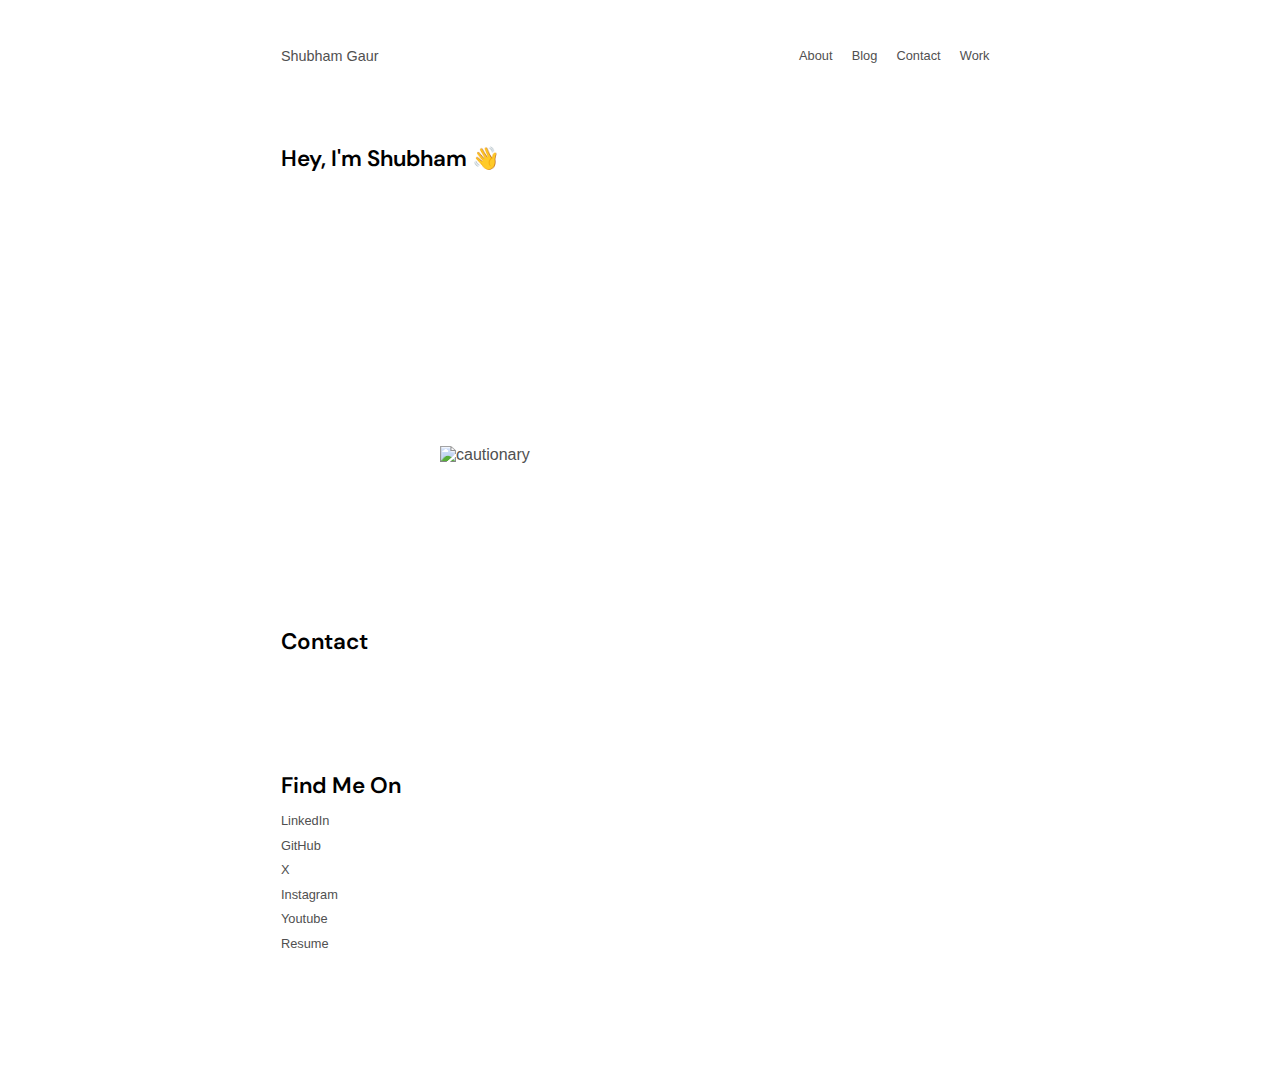
==== index.html @ 1f761250 "minor update" ====
<!DOCTYPE html>
<html lang="en">

<head>
    <meta charset="UTF-8">
    <meta name="viewport" content="width=device-width, initial-scale=1.0">
    <title>Shubham Gaur</title>
    <meta name="google-site-verification" content="rIf3eAMfG1Dhjg6aInCOF8FCiYnyFxm9okUMcPSjD8g" />
    <link rel="stylesheet" href="styles.css">
    <link rel="preconnect" href="https://fonts.googleapis.com">
    <link rel="preconnect" href="https://fonts.gstatic.com" crossorigin>
    <link
        href="https://fonts.googleapis.com/css2?family=Albert+Sans:wght@100..900&family=SF+Pro+Display:wght@400;600&display=swap"
        rel="stylesheet">
    <link rel="icon" href="assets/napster.png" type="png">
    <script defer src="https://cloud.umami.is/script.js"
        data-website-id="ac372adb-b7a7-4f26-bbe6-8cb916ddac22"></script>
</head>

<body class="light-theme">
    <header class="header">
        <div class="container">
            <nav class="navbar">
                <a href="index.html" class="navbar-brand">Shubham Gaur</a>

                <ul class="navbar-nav">
                    <li class="nav-item"><a href="about.html" class="nav-link">About</a></li>
                    <li class="nav-item"><a href="https://shubhamessier.github.io/TZDOL" class="nav-link">Blog</a></li>
                    <li class="nav-item"><a href="#contact" class="nav-link" class="js-smooth-scroll"
                            data-duration="300">Contact</a></li>
                    <li class="nav-item"><a href="experience.html" class="nav-link">Work</a></li>

                </ul>
            </nav>
        </div>
    </header>

    <main>
        <section class="about" id="about">
            <div class="container">
                <h2 class=".btn-shine">Hey, I'm Shubham &#128075; </h2>
                <p>A Software developer, with a knack in Design Thinking. </p>


                <p> I am a full time software developer, part time hacker.
                    I
                    believe in the philosophy, "An idiot admires complexity, a genius admires simplicity."
                    Outside of programming, I enjoy writing my blog, spending time offline and learning about newer
                    innovations.</p>
                <p>I've recently adopted the hobby of breaking down tech and teaching them in fun ways to my social
                    group. I really admire the initiative of free open source software (FOSS), thus Linux became my
                    all-time
                    favorite.</p>

            </div>
        </section>

        <!-- <section class="gallery">
            <div class="container">
                <div class="gallery-grid">
                    <img src="https://i.ibb.co/gzMBPWv/IMG20240218205245-1.jpg" alt="Moonshot" class="gallery-item">
                    <img src="https://i.ibb.co/ZHwcnYr/IMG-20240302-WA0008.jpg" alt="The Boys" class="gallery-item">
                    <img src="https://i.ibb.co/QKc3K91/IMG-20221215-074433.jpg" alt="IIT Bombay" class="gallery-item">
                    <img src="https://i.ibb.co/HCyY3pq/IMG-20221217-120832.jpg" alt="Robotics" class="gallery-item">
                </div>
            </div>

        </section> -->
        <section class="contact" id="contact">
            <div class="container">
                <img src="https://i.ibb.co/HnmmYD8/cautionary.png" class="gallery-item-big" alt="cautionary" border="0">
                <p>I believe hacking is the finest art in programming. It liberates one's dependence on society and
                    allows for more creative and free work, without the boundation of paywalls and firewalls. It
                    empowers one to create their own solutions, to innovate and experiment without the fear of
                    repercussions or the burden of conformity. It is an art of innovating instead of stealing, as
                    usually shown.</p>

                <h2>Contact</h2>
                <p>Feel free to reach out to me at my mail <a class="mail"
                        href="mailto:shubham.gaur7116@gmail.com?subject=Hey%20Shubham">shubham.gaur7116@gmail.com</a>
                </p>
            </div>
        </section>



        <section class="find-me" id="find-me">
            <div class="container">
                <h2>Find Me On</h2>
                <ul>
                    <li><a href="https://www.linkedin.com/in/shubhamgaur10/" class="social-link">LinkedIn</a></li>
                    <li><a href="https://github.com/shubhamessier" class="social-link">GitHub</a></li>
                    <li><a href="https://x.com/0xshubhamgaur" class="social-link">X</a></li>
                    <li><a href="https://instagram.com/shubham.git" class="social-link">Instagram</a></li>
                    <li><a href="https://youtube.com/@shubhamexe" class="social-link">Youtube</a></li>
                    <li><a href="assets/Shubham-Resume.pdf" class="social-link">Resume</a></li>
                </ul>
            </div>
        </section>
    </main>

    <footer class="footer">
        <div class="container">
            <p>&copy; 2024 Shubham Gaur</p>
        </div>
    </footer>

    <script src="script.js"></script>
    <script>
        // Get current date and time
        var now = new Date();
        var datetime = now.toLocaleString();

        // Insert date and time into HTML
        document.getElementById("datetime").innerHTML = datetime;
    </script>
</body>

</html>












<!-- adding a comment to test the waka time api plugin, to test the timing metrics -->
---- styles.css ----
/* Reset styles */
@import url("https://fonts.googleapis.com/css2?family=Caveat:wght@400..700&family=DM+Sans:ital,opsz,wght@0,9..40,100..1000;1,9..40,100..1000&family=Playwrite+AR&display=swap");
* {
  margin: 0;
  padding: 0;
  box-sizing: border-box;
}

.gallery {
  padding: clamp(7px, 1.5vw, 15px) 0;
  position: relative;
}

.gallery-grid {
  display: flex;
  flex-wrap: wrap;
  justify-content: center;
  margin: clamp(2px, 1vw, 4px);
}

.gallery-item {
  flex: 0 0 auto;
  width: clamp(150px, 30vw, 200px);
  margin: clamp(3px, 1vw, 8px);
  border-radius: clamp(4px, 0.8vw, 12px);
  overflow: hidden;
  transition: box-shadow 0.3s ease;
  position: relative;
}

.gallery-item-big {
  margin: 7% auto;
  width: 25rem;
  display: grid;
  max-width: 28.75rem;
  min-width: 3.125rem;
  border-radius: 0rem;
  object-fit: cover;
  /* box-shadow: 0 0.25rem 0.375rem rgba(0, 0, 0, 0.1); */
  transition: box-shadow 0.3s ease;
  justify-content: center;
}

.gallery-item:hover {
  box-shadow: 0 clamp(4px, 0.8vw, 12px) clamp(6px, 1.2vw, 18px)
    rgba(0, 0, 0, 0.15);
}

.gallery-item:before {
  content: "";
  position: absolute;
  top: 0;
  left: 0;
  width: 100%;
  height: 100%;
  background-color: rgba(255, 255, 255, 0.5);
  backdrop-filter: blur(clamp(10px, 2vw, 30px));
  z-index: 1;
  opacity: 0;
  transition: opacity 0.3s ease;
}

.gallery-item:hover:before {
  opacity: 1;
}

.gallery-item img {
  width: 100%;
  height: auto;
  object-fit: contain;
  border-radius: clamp(4px, 0.8vw, 12px);
  transition: transform 0.5s ease;
  position: relative;
  z-index: 2;
}

.gallery-item:hover img {
  transform: scale(1.1);
}

/* Global styles */
body {
  font-family: "SF Pro Display", sans-serif;
  color: #333;
  transition: background-color 0.3s, color 0.3s;
  position: relative;
}

body[theme="dark"] {
  background: #000;
  color: #707070;
}

.light-theme {
  background-color: #ffffff;
  color: #505050;
}

.dark-theme {
  background-color: #333;
  color: #f5f5f5;
}

.container {
  max-width: clamp(550px, 70vw, 750px);
  margin: 0 auto;
  padding: clamp(0.5rem, 1.5vw, 1rem);
  text-align: left;
  position: relative;
  z-index: 1;
}

/* Navbar styles */
.header {
  padding: clamp(0.5rem, 1vw, 1.5rem) 0;
  position: relative;
  z-index: 2;
}

.navbar {
  display: flex;
  padding-top: clamp(10px, 1.5vw, 20px);
  justify-content: space-between;
  align-items: center;
}

.navbar-brand,
.navbar-nav,
.theme-toggle {
  display: flex;
  align-items: center;
}

.navbar-brand {
  font-size: clamp(0.9rem, 1.1vw, 1.3rem);
  font-weight: 600px;
  position: left;
  text-decoration: none;
  color: inherit;
  transition: color 0.3s ease;
}

.navbar-brand:hover {
  color: #666;
}

.navbar-nav {
  list-style-type: none;
}

.nav-item {
  margin: 0 clamp(0.5rem, 0.75vw, 1rem);
}

.nav-link {
  text-decoration: none;
  color: inherit;
  font-size: clamp(0.8rem, 1vw, 1.2rem);
  transition: color 0.3s ease;
}

.nav-link:hover,
.nav-link:focus {
  color: #666;
}

.nav-link:visited {
  color: inherit;
}

.theme-toggle {
  background-color: transparent;
  border: none;
  color: inherit;
  cursor: pointer;
  height: 100%;
  transition: color 0.3s ease;
}

.theme-toggle:hover {
  color: #666;
}

.theme-icon {
  position: absolute;
  width: 100%;
  height: 100%;
  opacity: 0;
  transition: opacity 0.3s ease;
}

.theme-icon.visible {
  opacity: 1;
}

.light-theme .theme-icon:first-child,
.dark-theme .theme-icon:last-child {
  opacity: 1;
}

/* Main content styles */
.about,
.projects,
.skills,
.contact {
  margin-top: clamp(1.4rem, 1.3vw, 1.5rem);
  margin-bottom: clamp(1.1rem, 1.4vw, 1.6rem);
  position: relative;
}

.experience {
  position: relative;
  display: flex;
  flex-wrap: wrap;
  justify-content: space-between;
}

.experience-item {
  flex: 1 1 50%;
  padding-right: clamp(1rem, 2vw, 3rem);
  margin-bottom: clamp(1.5rem, 2vw, 2.5rem);
}

a {
  color: #333;
  text-decoration: none;
  transition: color 0.3s ease;
}

a:hover,
a:focus {
  color: #666;
}

a:visited {
  color: inherit;
}

h2 {
  font-size: clamp(1.4rem, 1.7vw, 2rem);
  font-weight: 600;
  color: black;
  font-family: "DM Sans";
  margin-top: clamp(0.8rem, 1vw, 1.1rem);
  margin-bottom: clamp(0.7rem, 1vw, 1rem);
  transition: color 0.3s ease;
}

h2:hover {
  color: #666;
}

.Company-Name {
  font-size: clamp(1.1rem, 1.3vw, 1.5rem);
  font-weight: 600;
  color: #333;
  font-family: "DM Sans";
  margin-bottom: clamp(0.2rem, 0.3vw, 0.4rem);
  margin-top: clamp(1.5rem, 2vw, 2.5rem);
  transition: color 0.3s ease;
}

.Company-Name:hover {
  color: #666;
}

.Role,
.books {
  font-size: clamp(0.8rem, 1vw, 1.2rem);
  font-weight: 400;
  padding: clamp(0.01rem, 0.01vw, 0.02rem);
  color: #3d3d3d;
  font-family: "DM Sans";
  transition: color 0.3s ease;
}

.Role:hover,
.books:hover {
  color: #666;
}

p {
  font-size: clamp(0.8rem, 1vw, 1.2rem);
  line-height: 1.6;
  padding: clamp(5px, 0.7vw, 10px) 0;
  opacity: 0;
  animation: fadeIn 1s ease-in-out forwards;
}

@keyframes fadeIn {
  0% {
    opacity: 0;
    transform: translateY(20px);
  }
  100% {
    opacity: 1;
    transform: translateY(0);
  }
}

ul {
  list-style-type: none;
  font-size: clamp(0.8rem, 1vw, 1.2rem);
}

ul li {
  margin-bottom: clamp(0.5rem, 0.75vw, 1rem);
  transition: color 0.3s ease;
}

ul li:hover {
  color: #666;
}

/* Skills section styles */
.skills-logo {
  height: clamp(20px, 3vw, 40px);
  margin: 0 clamp(0.3rem, 1vw, 1rem);
  margin-left: 0px;
  margin-bottom: clamp(0.6rem, 0.8vw, 1rem);
  filter: grayscale(100%);
  position: center;
  transition: filter 0.3s ease, opacity 0.3s ease;
}

.skills-logo:hover {
  filter: grayscale(0%);
  opacity: 0.8;
}

.footer {
  background-color: #ffffff;
  color: #333;
  padding: clamp(0.5rem, 1vw, 1.5rem) 0;
  text-align: center;
  font-size: clamp(0rem, 0.1vw, 0.2rem);
  position: relative;
  z-index: 2;
  transition: color 0.3s ease;
}

.footer:hover {
  color: #666;
}

.mail {
  font-family: monospace;
  backdrop-filter: opacity(2);
}

.social-link {
  text-decoration: none;
  color: inherit;
  position: relative;
  overflow: hidden;
  transition: color 0.3s ease;
}

.social-link:before {
  content: "";
  position: absolute;
  bottom: 0;
  left: 0;
  width: 0;
  height: 1px;
  background-color: #666;
  transition: width 0.3s ease;
}

.social-link:hover,
.social-link:focus {
  color: #666;
}

.social-link:hover:before {
  width: 100%;
}

.image-collage {
  display: grid;
  grid-template-columns: repeat(3, 1fr);
  grid-gap: clamp(10px, 1vw, 20px);
  margin-bottom: clamp(10px, 1.5vw, 25px);
}

.collage-item {
  width: 100%;
  height: auto;
  border-radius: clamp(4px, 0.8vw, 12px);
  box-shadow: 0 clamp(2px, 0.4vw, 6px) clamp(3px, 0.6vw, 9px) rgba(0, 0, 0, 0.1);
  transition: transform 0.3s ease, box-shadow 0.3s ease;
}

.collage-item:hover {
  transform: translateY(clamp(-3px, -0.5vw, -7px));
  box-shadow: 0 clamp(4px, 0.8vw, 12px) clamp(6px, 1.2vw, 18px)
    rgba(0, 0, 0, 0.15);
}

@keyframes smooth-blink {
  0%,
  100% {
    opacity: 1;
  }
  50% {
    opacity: 0;
  }
}

.smooth-blinking-text {
  animation: smooth-blink 2s infinite ease-in-out;
}

@media (max-width: 768px) {
  .gallery-item-big {
    display: grid;
    width: 19.5rem;
    margin: 7% 7.5%;
    max-width: 25.75rem;
    border-radius: 0.5rem;
    min-width: 3.125rem;
    border-radius: 0rem;
    object-fit: cover !important;
    transition: box-shadow 0.3s ease;
    display: block;
  }
  .skills-logo {
    height: clamp(35px, 4.1vw, 65px);
    margin: 0 clamp(0.4rem, 0.7vw, 0.8rem);
    margin-bottom: clamp(0.5rem, 0.7vw, 0.9rem);
  }
}
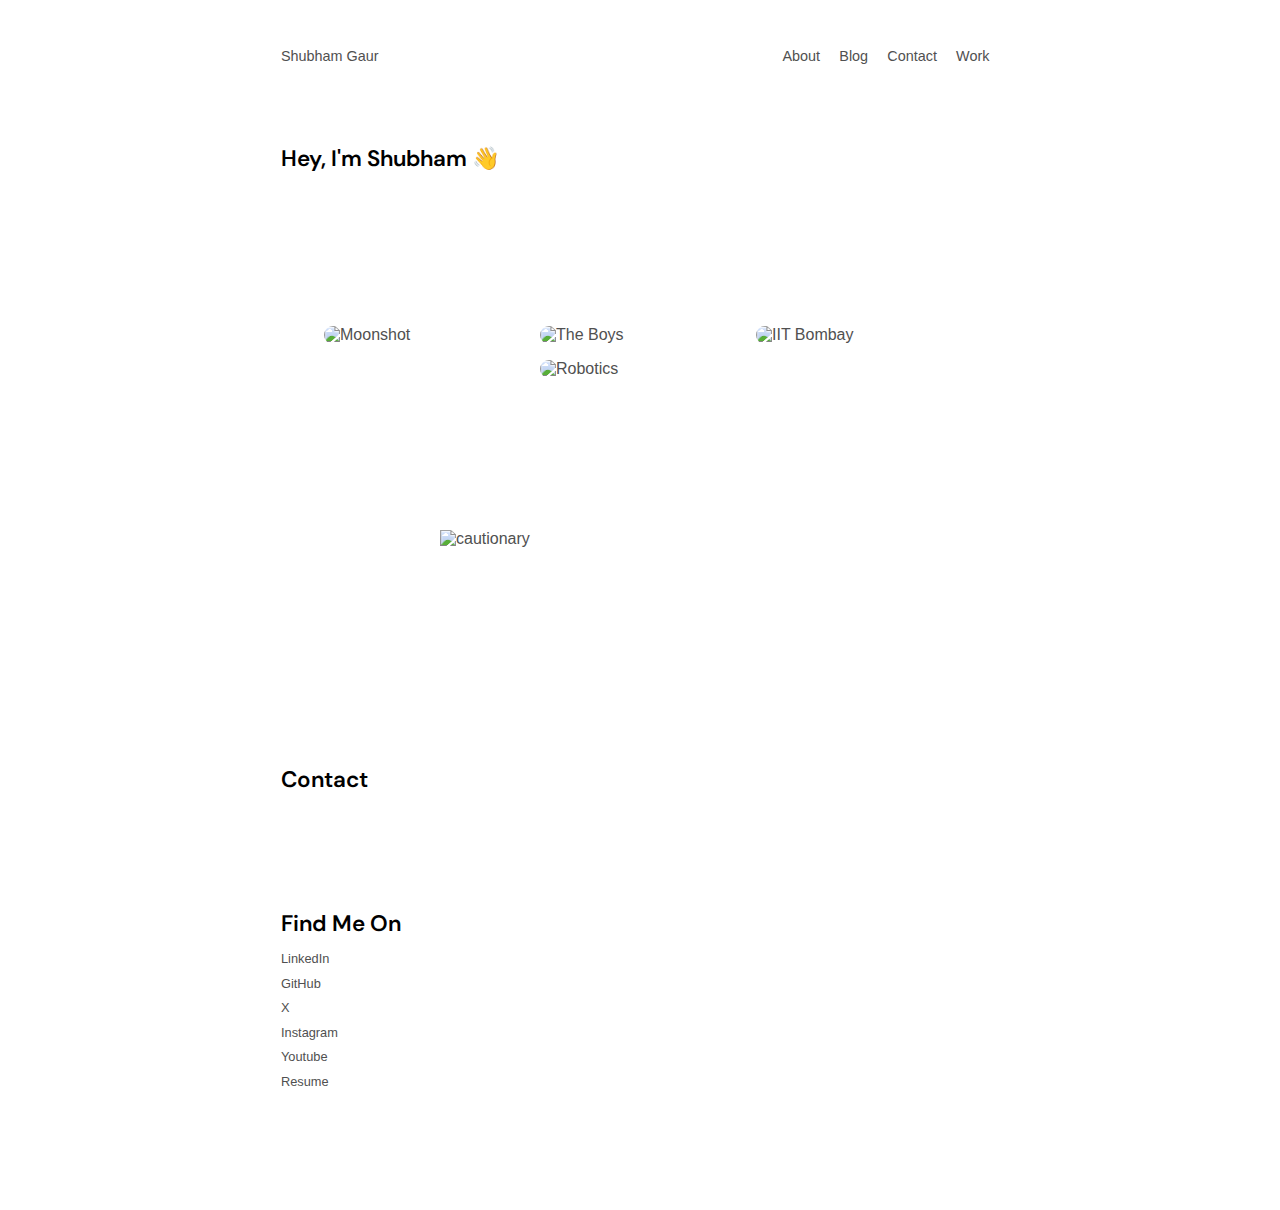
==== commit af50c567: "fixed responsiveness issues" ====
--- a/index.html
+++ b/index.html
@@ -47,28 +47,36 @@
                     believe in the philosophy, "An idiot admires complexity, a genius admires simplicity."
                     Outside of programming, I enjoy writing my blog, spending time offline and learning about newer
                     innovations.</p>
+
+                <section class="gallery">
+                    <div class="container">
+                        <div class="gallery-grid">
+                            <img src="https://i.ibb.co/gzMBPWv/IMG20240218205245-1.jpg" alt="Moonshot"
+                                class="gallery-item">
+                            <img src="https://i.ibb.co/ZHwcnYr/IMG-20240302-WA0008.jpg" alt="The Boys"
+                                class="gallery-item">
+                            <img src="https://i.ibb.co/QKc3K91/IMG-20221215-074433.jpg" alt="IIT Bombay"
+                                class="gallery-item">
+                            <img src="https://i.ibb.co/HCyY3pq/IMG-20221217-120832.jpg" alt="Robotics"
+                                class="gallery-item">
+                        </div>
+                    </div>
+
+                </section>
                 <p>I've recently adopted the hobby of breaking down tech and teaching them in fun ways to my social
                     group. I really admire the initiative of free open source software (FOSS), thus Linux became my
                     all-time
                     favorite.</p>
 
+                <img src="https://i.ibb.co/HnmmYD8/cautionary.png" class="gallery-item-big" alt="cautionary" border="0">
+
+
             </div>
         </section>
 
-        <!-- <section class="gallery">
-            <div class="container">
-                <div class="gallery-grid">
-                    <img src="https://i.ibb.co/gzMBPWv/IMG20240218205245-1.jpg" alt="Moonshot" class="gallery-item">
-                    <img src="https://i.ibb.co/ZHwcnYr/IMG-20240302-WA0008.jpg" alt="The Boys" class="gallery-item">
-                    <img src="https://i.ibb.co/QKc3K91/IMG-20221215-074433.jpg" alt="IIT Bombay" class="gallery-item">
-                    <img src="https://i.ibb.co/HCyY3pq/IMG-20221217-120832.jpg" alt="Robotics" class="gallery-item">
-                </div>
-            </div>
 
-        </section> -->
         <section class="contact" id="contact">
             <div class="container">
-                <img src="https://i.ibb.co/HnmmYD8/cautionary.png" class="gallery-item-big" alt="cautionary" border="0">
                 <p>I believe hacking is the finest art in programming. It liberates one's dependence on society and
                     allows for more creative and free work, without the boundation of paywalls and firewalls. It
                     empowers one to create their own solutions, to innovate and experiment without the fear of
--- a/styles.css
+++ b/styles.css
@@ -8,11 +8,13 @@
 
 .gallery {
   padding: clamp(7px, 1.5vw, 15px) 0;
+
   position: relative;
 }
 
 .gallery-grid {
   display: flex;
+
   flex-wrap: wrap;
   justify-content: center;
   margin: clamp(2px, 1vw, 4px);
@@ -132,7 +134,7 @@
 }
 
 .navbar-brand {
-  font-size: clamp(0.9rem, 1.1vw, 1.3rem);
+  font-size: clamp(0.9rem, 1.1vw, 1rem);
   font-weight: 600px;
   position: left;
   text-decoration: none;
@@ -155,7 +157,7 @@
 .nav-link {
   text-decoration: none;
   color: inherit;
-  font-size: clamp(0.8rem, 1vw, 1.2rem);
+  font-size: clamp(0.9rem, 1vw, 1.3rem);
   transition: color 0.3s ease;
 }
 
@@ -412,6 +414,14 @@
 }
 
 @media (max-width: 768px) {
+  .container {
+    max-width: clamp(500px, 70vw, 600px);
+    margin-left: 7px;
+    padding: clamp(0.5rem, 1.5vw, 1rem);
+    text-align: left;
+    position: relative;
+    z-index: 1;
+  }
   .gallery-item-big {
     display: grid;
     width: 19.5rem;
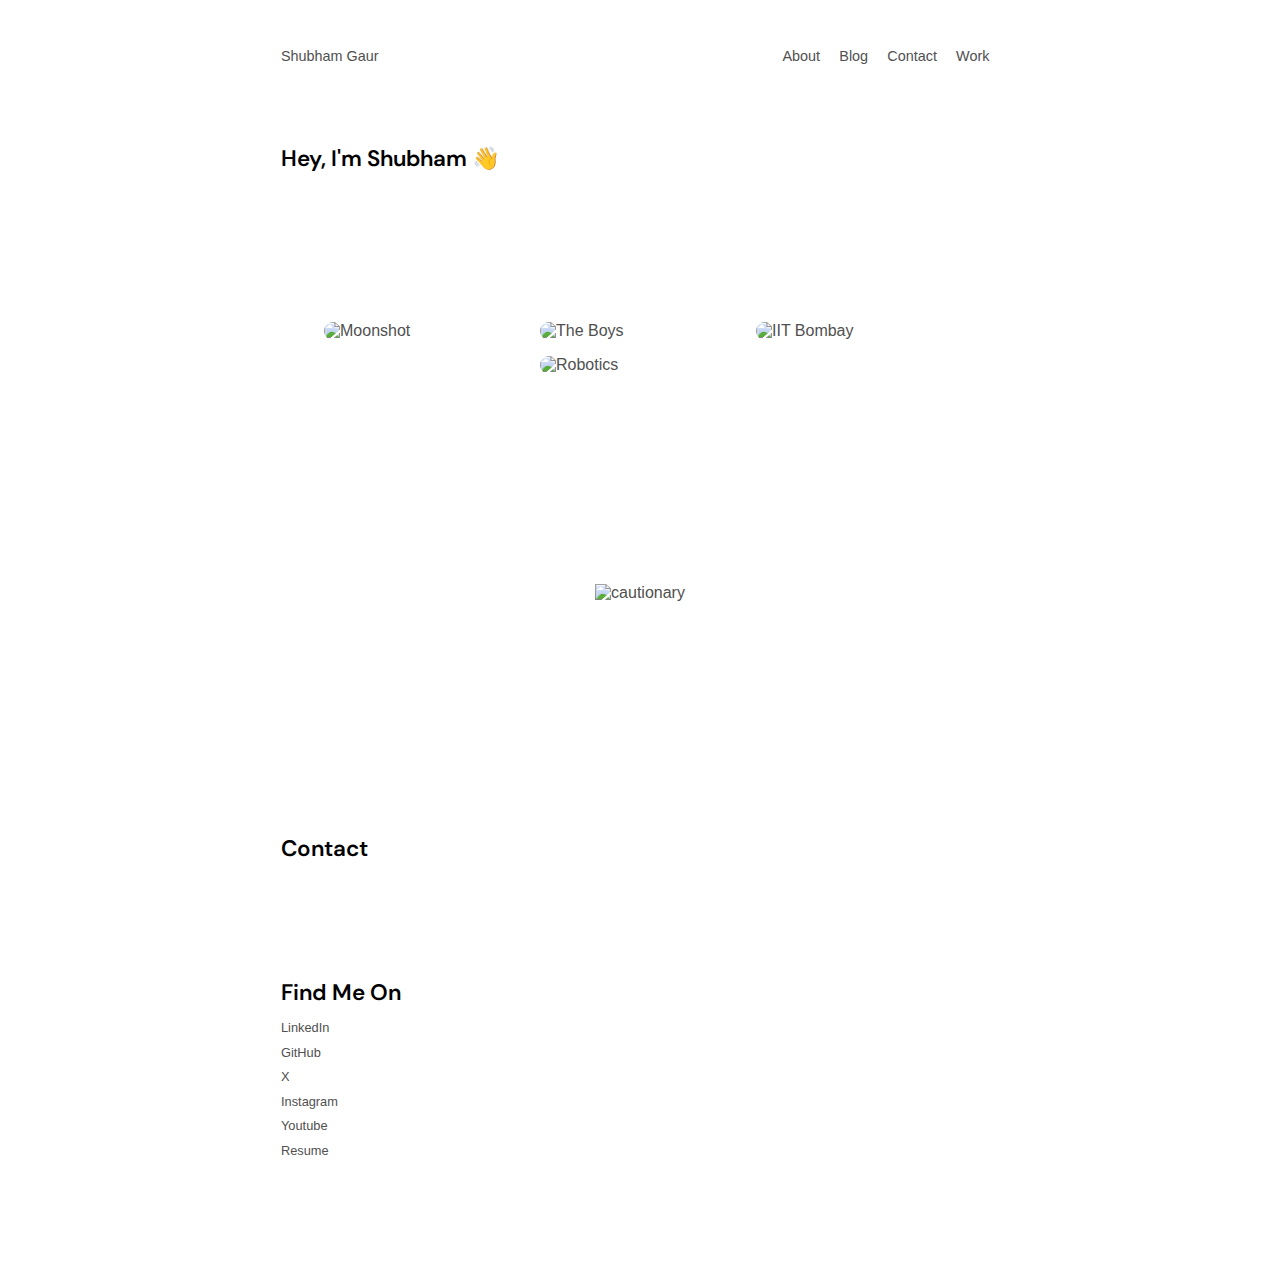
==== commit b85a9e2c: "Update index.html" ====
--- a/index.html
+++ b/index.html
@@ -1,140 +1,192 @@
 <!DOCTYPE html>
 <html lang="en">
+  <head>
+    <meta charset="UTF-8" />
+    <meta name="viewport" content="width=device-width, initial-scale=1.0" />
+    <title>Shubham Gaur</title>
+    <meta
+      name="google-site-verification"
+      content="rIf3eAMfG1Dhjg6aInCOF8FCiYnyFxm9okUMcPSjD8g"
+    />
+    <link rel="stylesheet" href="styles.css" />
+    <link rel="preconnect" href="https://fonts.googleapis.com" />
+    <link rel="preconnect" href="https://fonts.gstatic.com" crossorigin />
+    <link
+      href="https://fonts.googleapis.com/css2?family=Albert+Sans:wght@100..900&family=SF+Pro+Display:wght@400;600&display=swap"
+      rel="stylesheet"
+    />
+    <link rel="icon" href="assets/napster.png" type="png" />
+    <script
+      defer
+      src="https://cloud.umami.is/script.js"
+      data-website-id="ac372adb-b7a7-4f26-bbe6-8cb916ddac22"
+    ></script>
+  </head>
 
-<head>
-    <meta charset="UTF-8">
-    <meta name="viewport" content="width=device-width, initial-scale=1.0">
-    <title>Shubham Gaur</title>
-    <meta name="google-site-verification" content="rIf3eAMfG1Dhjg6aInCOF8FCiYnyFxm9okUMcPSjD8g" />
-    <link rel="stylesheet" href="styles.css">
-    <link rel="preconnect" href="https://fonts.googleapis.com">
-    <link rel="preconnect" href="https://fonts.gstatic.com" crossorigin>
-    <link
-        href="https://fonts.googleapis.com/css2?family=Albert+Sans:wght@100..900&family=SF+Pro+Display:wght@400;600&display=swap"
-        rel="stylesheet">
-    <link rel="icon" href="assets/napster.png" type="png">
-    <script defer src="https://cloud.umami.is/script.js"
-        data-website-id="ac372adb-b7a7-4f26-bbe6-8cb916ddac22"></script>
-</head>
+  <body class="light-theme">
+    <header class="header">
+      <div class="container">
+        <nav class="navbar">
+          <a href="index.html" class="navbar-brand">Shubham Gaur</a>
 
-<body class="light-theme">
-    <header class="header">
-        <div class="container">
-            <nav class="navbar">
-                <a href="index.html" class="navbar-brand">Shubham Gaur</a>
-
-                <ul class="navbar-nav">
-                    <li class="nav-item"><a href="about.html" class="nav-link">About</a></li>
-                    <li class="nav-item"><a href="https://shubhamessier.github.io/TZDOL" class="nav-link">Blog</a></li>
-                    <li class="nav-item"><a href="#contact" class="nav-link" class="js-smooth-scroll"
-                            data-duration="300">Contact</a></li>
-                    <li class="nav-item"><a href="experience.html" class="nav-link">Work</a></li>
-
-                </ul>
-            </nav>
-        </div>
+          <ul class="navbar-nav">
+            <li class="nav-item">
+              <a href="about.html" class="nav-link">About</a>
+            </li>
+            <li class="nav-item">
+              <a href="https://shubhamessier.github.io/TZDOL" class="nav-link"
+                >Blog</a
+              >
+            </li>
+            <li class="nav-item">
+              <a
+                href="#contact"
+                class="nav-link"
+                class="js-smooth-scroll"
+                data-duration="300"
+                >Contact</a
+              >
+            </li>
+            <li class="nav-item">
+              <a href="experience.html" class="nav-link">Work</a>
+            </li>
+          </ul>
+        </nav>
+      </div>
     </header>
 
     <main>
-        <section class="about" id="about">
+      <section class="about" id="about">
+        <div class="container">
+          <h2 class=".btn-shine">Hey, I'm Shubham &#128075;</h2>
+          <p>A Software developer, with a knack in Design Thinking.</p>
+
+          <p>
+            I am a full time software developer, part time hacker. I believe in
+            the philosophy, "An idiot admires complexity, a genius admires
+            simplicity." Outside of programming, I enjoy writing my blog,
+            spending time offline and learning about newer innovations.
+          </p>
+
+          <section class="gallery">
             <div class="container">
-                <h2 class=".btn-shine">Hey, I'm Shubham &#128075; </h2>
-                <p>A Software developer, with a knack in Design Thinking. </p>
+              <div class="gallery-grid">
+                <img
+                  src="https://i.ibb.co/gzMBPWv/IMG20240218205245-1.jpg"
+                  alt="Moonshot"
+                  class="gallery-item"
+                />
+                <img
+                  src="https://i.ibb.co/ZHwcnYr/IMG-20240302-WA0008.jpg"
+                  alt="The Boys"
+                  class="gallery-item"
+                />
+                <img
+                  src="https://i.ibb.co/QKc3K91/IMG-20221215-074433.jpg"
+                  alt="IIT Bombay"
+                  class="gallery-item"
+                />
+                <img
+                  src="https://i.ibb.co/HCyY3pq/IMG-20221217-120832.jpg"
+                  alt="Robotics"
+                  class="gallery-item"
+                />
+              </div>
+            </div>
+          </section>
+          <p>
+            I've recently adopted the hobby of breaking down tech and teaching
+            them in fun ways to my social group. I really admire the initiative
+            of free open source software (FOSS), thus Linux became my all-time
+            favorite.
+          </p>
 
+          <div class="gallery-item-cautionary">
+            <img
+              src="https://i.ibb.co/HnmmYD8/cautionary.png"
+              alt="cautionary"
+              border="0"
+            />
+          </div>
+        </div>
+      </section>
 
-                <p> I am a full time software developer, part time hacker.
-                    I
-                    believe in the philosophy, "An idiot admires complexity, a genius admires simplicity."
-                    Outside of programming, I enjoy writing my blog, spending time offline and learning about newer
-                    innovations.</p>
+      <section class="contact" id="contact">
+        <div class="container">
+          <p>
+            I believe hacking is the finest art in programming. It liberates
+            one's dependence on society and allows for more creative and free
+            work, without the boundation of paywalls and firewalls. It empowers
+            one to create their own solutions, to innovate and experiment
+            without the fear of repercussions or the burden of conformity. It is
+            an art of innovating instead of stealing, as usually shown.
+          </p>
 
-                <section class="gallery">
-                    <div class="container">
-                        <div class="gallery-grid">
-                            <img src="https://i.ibb.co/gzMBPWv/IMG20240218205245-1.jpg" alt="Moonshot"
-                                class="gallery-item">
-                            <img src="https://i.ibb.co/ZHwcnYr/IMG-20240302-WA0008.jpg" alt="The Boys"
-                                class="gallery-item">
-                            <img src="https://i.ibb.co/QKc3K91/IMG-20221215-074433.jpg" alt="IIT Bombay"
-                                class="gallery-item">
-                            <img src="https://i.ibb.co/HCyY3pq/IMG-20221217-120832.jpg" alt="Robotics"
-                                class="gallery-item">
-                        </div>
-                    </div>
+          <h2>Contact</h2>
+          <p>
+            You can contact me at my mail,
+            <a
+              class="mail"
+              href="mailto:shubham.gaur7116@gmail.com?subject=Hey%20Shubham"
+              >shubham.gaur7116@gmail.com</a
+            >
+          </p>
+        </div>
+      </section>
 
-                </section>
-                <p>I've recently adopted the hobby of breaking down tech and teaching them in fun ways to my social
-                    group. I really admire the initiative of free open source software (FOSS), thus Linux became my
-                    all-time
-                    favorite.</p>
-
-                <img src="https://i.ibb.co/HnmmYD8/cautionary.png" class="gallery-item-big" alt="cautionary" border="0">
-
-
-            </div>
-        </section>
-
-
-        <section class="contact" id="contact">
-            <div class="container">
-                <p>I believe hacking is the finest art in programming. It liberates one's dependence on society and
-                    allows for more creative and free work, without the boundation of paywalls and firewalls. It
-                    empowers one to create their own solutions, to innovate and experiment without the fear of
-                    repercussions or the burden of conformity. It is an art of innovating instead of stealing, as
-                    usually shown.</p>
-
-                <h2>Contact</h2>
-                <p>Feel free to reach out to me at my mail <a class="mail"
-                        href="mailto:shubham.gaur7116@gmail.com?subject=Hey%20Shubham">shubham.gaur7116@gmail.com</a>
-                </p>
-            </div>
-        </section>
-
-
-
-        <section class="find-me" id="find-me">
-            <div class="container">
-                <h2>Find Me On</h2>
-                <ul>
-                    <li><a href="https://www.linkedin.com/in/shubhamgaur10/" class="social-link">LinkedIn</a></li>
-                    <li><a href="https://github.com/shubhamessier" class="social-link">GitHub</a></li>
-                    <li><a href="https://x.com/0xshubhamgaur" class="social-link">X</a></li>
-                    <li><a href="https://instagram.com/shubham.git" class="social-link">Instagram</a></li>
-                    <li><a href="https://youtube.com/@shubhamexe" class="social-link">Youtube</a></li>
-                    <li><a href="assets/Shubham-Resume.pdf" class="social-link">Resume</a></li>
-                </ul>
-            </div>
-        </section>
+      <section class="find-me" id="find-me">
+        <div class="container">
+          <h2>Find Me On</h2>
+          <ul>
+            <li>
+              <a
+                href="https://www.linkedin.com/in/shubhamgaur10/"
+                class="social-link"
+                >LinkedIn</a
+              >
+            </li>
+            <li>
+              <a href="https://github.com/shubhamessier" class="social-link"
+                >GitHub</a
+              >
+            </li>
+            <li>
+              <a href="https://x.com/0xshubhamgaur" class="social-link">X</a>
+            </li>
+            <li>
+              <a href="https://instagram.com/shubham.git" class="social-link"
+                >Instagram</a
+              >
+            </li>
+            <li>
+              <a href="https://youtube.com/@shubhamexe" class="social-link"
+                >Youtube</a
+              >
+            </li>
+            <li>
+              <a href="assets/Shubham-Resume.pdf" class="social-link">Resume</a>
+            </li>
+          </ul>
+        </div>
+      </section>
     </main>
 
     <footer class="footer">
-        <div class="container">
-            <p>&copy; 2024 Shubham Gaur</p>
-        </div>
+      <div class="container">
+        <p>&copy; 2024 Shubham Gaur</p>
+      </div>
     </footer>
 
     <script src="script.js"></script>
     <script>
-        // Get current date and time
-        var now = new Date();
-        var datetime = now.toLocaleString();
+      // Get current date and time
+      var now = new Date();
+      var datetime = now.toLocaleString();
 
-        // Insert date and time into HTML
-        document.getElementById("datetime").innerHTML = datetime;
+      // Insert date and time into HTML
+      document.getElementById("datetime").innerHTML = datetime;
     </script>
-</body>
-
+  </body>
 </html>
 
 
-
-
-
-
-
-
-
-
-
-
-<!-- adding a comment to test the waka time api plugin, to test the timing metrics -->--- a/styles.css
+++ b/styles.css
@@ -7,7 +7,9 @@
 }
 
 .gallery {
-  padding: clamp(7px, 1.5vw, 15px) 0;
+  padding: clamp(5px, 1.5vw, 15px) 0;
+
+  margin: 0 auto;
 
   position: relative;
 }
@@ -17,7 +19,14 @@
 
   flex-wrap: wrap;
   justify-content: center;
-  margin: clamp(2px, 1vw, 4px);
+  margin: auto auto
+}
+
+.tape{
+  max-width: 130px;
+  position: absolute;
+  right: 13.9%;
+  z-index: 15;
 }
 
 .gallery-item {
@@ -31,10 +40,11 @@
 }
 
 .gallery-item-big {
-  margin: 7% auto;
-  width: 25rem;
+  margin: 6% 6.9%;
+  width: 32.5rem;
+  height: 17rem;
   display: grid;
-  max-width: 28.75rem;
+  max-width: 38.75rem;
   min-width: 3.125rem;
   border-radius: 0rem;
   object-fit: cover;
@@ -80,6 +90,25 @@
   transform: scale(1.1);
 }
 
+
+.gallery-item-cautionary {
+  height: 12rem;
+  margin: 3.5% auto;
+  margin-bottom: -3%;
+  display: flex;            /* Use flexbox */
+  justify-content: center; /* Horizontal centering */
+  align-items: center;     /* Vertical centering */
+  border-radius: 0.5rem;  /* Keep if needed */
+  overflow: hidden;       /* Hide any content that overflows */ /* Added this */ 
+}
+
+.gallery-item-cautionary img {  /* Target the image inside */
+  display: block;          /* Prevent extra spacing */
+  max-width: 100%;         /* Ensure image fits within container width */
+  max-height: 100%;        /* Ensure image fits within container height */
+  object-fit: contain;    /* Show full image, maintain aspect ratio */ /* changed this */
+}
+
 /* Global styles */
 body {
   font-family: "SF Pro Display", sans-serif;
@@ -104,7 +133,7 @@
 }
 
 .container {
-  max-width: clamp(550px, 70vw, 750px);
+  max-width: clamp(600px, 70vw, 750px);
   margin: 0 auto;
   padding: clamp(0.5rem, 1.5vw, 1rem);
   text-align: left;
@@ -134,7 +163,7 @@
 }
 
 .navbar-brand {
-  font-size: clamp(0.9rem, 1.1vw, 1rem);
+  font-size: clamp(0.9rem, 1.1vw, 1.4rem);
   font-weight: 600px;
   position: left;
   text-decoration: none;
@@ -414,6 +443,34 @@
 }
 
 @media (max-width: 768px) {
+
+  .tape {
+    max-width: clamp(80px, 5vw + 30px, 100px); /* Scales width between 60px and 90px based on viewport */
+    position: absolute;
+    right: 6.9%;
+    z-index: 15;
+}
+
+
+  .gallery-item-cautionary {
+    width: 21.5rem;
+    height: 12rem;
+    margin: 3.5% auto;
+    margin-bottom: -3%;
+    display: flex;            /* Use flexbox */
+    justify-content: center; /* Horizontal centering */
+    align-items: center;     /* Vertical centering */
+    border-radius: 0.5rem;  /* Keep if needed */
+    overflow: hidden;       /* Hide any content that overflows */ /* Added this */ 
+  }
+  
+  .gallery-item-cautionary img {  /* Target the image inside */
+    display: block;          /* Prevent extra spacing */
+    max-width: 100%;         /* Ensure image fits within container width */
+    max-height: 100%;        /* Ensure image fits within container height */
+    object-fit: contain;    /* Show full image, maintain aspect ratio */ /* changed this */
+  }
+
   .container {
     max-width: clamp(500px, 70vw, 600px);
     margin-left: 7px;
@@ -424,8 +481,9 @@
   }
   .gallery-item-big {
     display: grid;
-    width: 19.5rem;
-    margin: 7% 7.5%;
+    width: 20.5rem;
+    height: 13rem;
+    margin: 7% 6.6%;
     max-width: 25.75rem;
     border-radius: 0.5rem;
     min-width: 3.125rem;
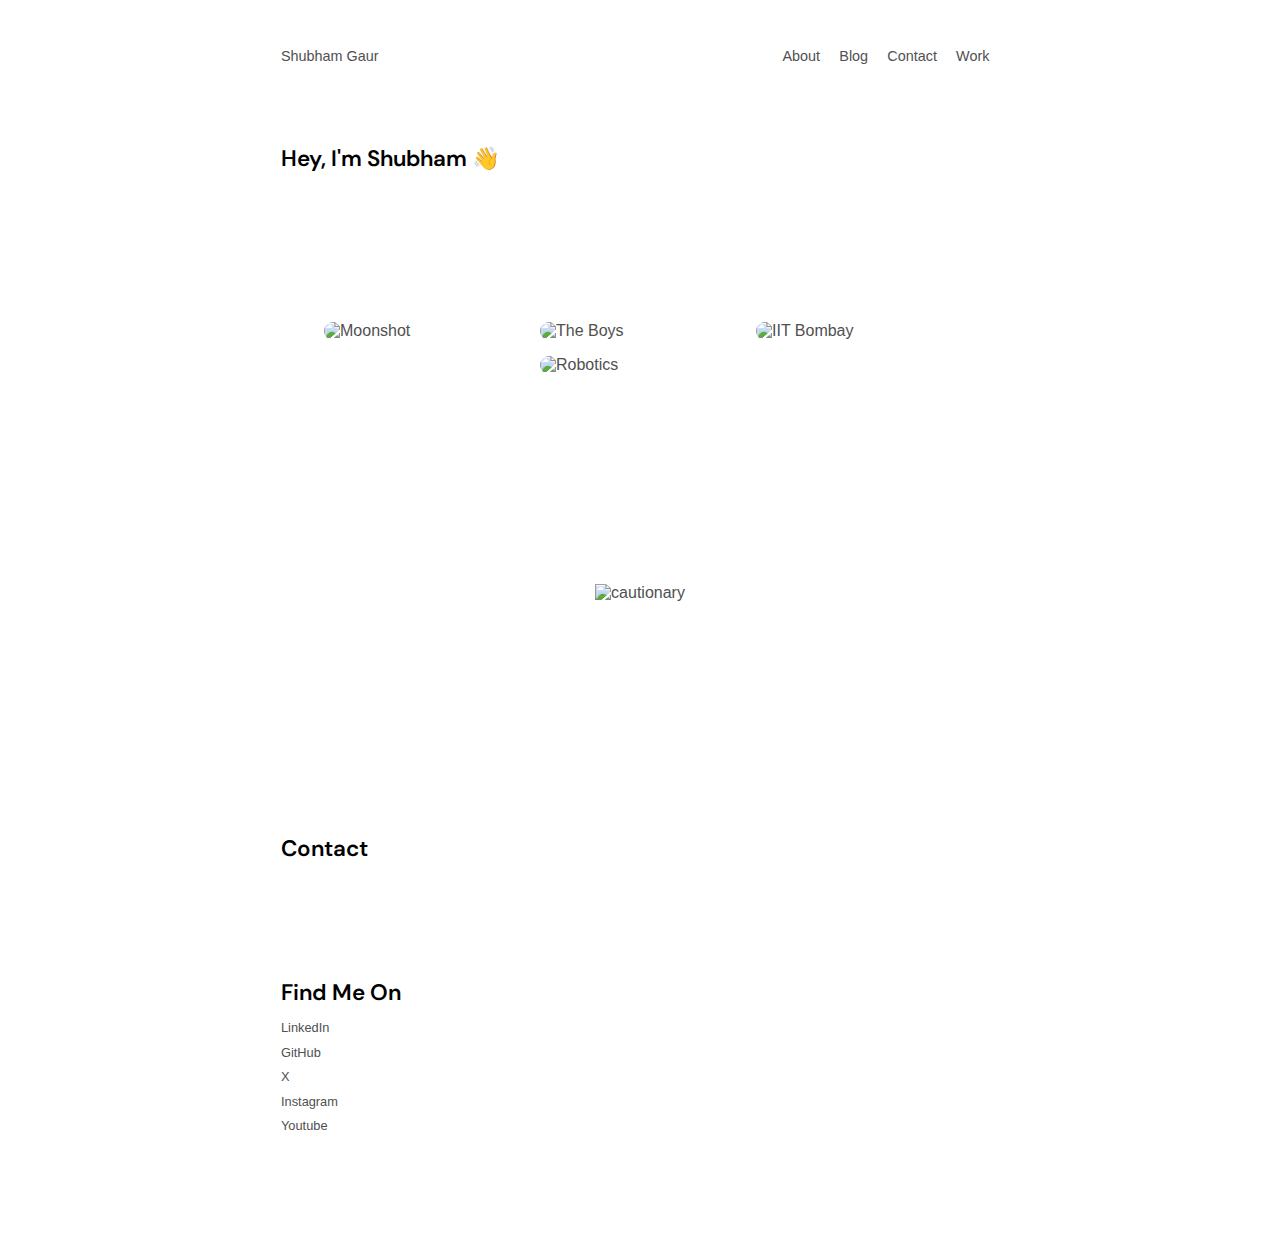
==== commit 886fb05f: "Update index.html" ====
--- a/index.html
+++ b/index.html
@@ -3,6 +3,11 @@
   <head>
     <meta charset="UTF-8" />
     <meta name="viewport" content="width=device-width, initial-scale=1.0" />
+    <!-- <link
+      href="https://cdn.jsdelivr.net/npm/flowbite@2.5.2/dist/flowbite.min.css"
+      rel="stylesheet"
+    /> -->
+
     <title>Shubham Gaur</title>
     <meta
       name="google-site-verification"
@@ -129,7 +134,9 @@
               class="mail"
               href="mailto:shubham.gaur7116@gmail.com?subject=Hey%20Shubham"
               >shubham.gaur7116@gmail.com</a
-            >
+            >, here's my
+            <a href="assets/Shubham-Resume.pdf" class="mail">resume</a>
+            if you're a recruiter reaching out.
           </p>
         </div>
       </section>
@@ -162,9 +169,6 @@
               <a href="https://youtube.com/@shubhamexe" class="social-link"
                 >Youtube</a
               >
-            </li>
-            <li>
-              <a href="assets/Shubham-Resume.pdf" class="social-link">Resume</a>
             </li>
           </ul>
         </div>
@@ -183,10 +187,14 @@
       var now = new Date();
       var datetime = now.toLocaleString();
 
+      console.log(
+        "Q29udGFjdCB0aGUgYXV0aG9yIGhlcmUsIHNodWJoYW0uZ2F1cjcxMTZAZ21haWwuY29t"
+      );
+
       // Insert date and time into HTML
       document.getElementById("datetime").innerHTML = datetime;
     </script>
   </body>
 </html>
 
-
+<!-- adding a comment to test the waka time api plugin, to test the timing metrics -->
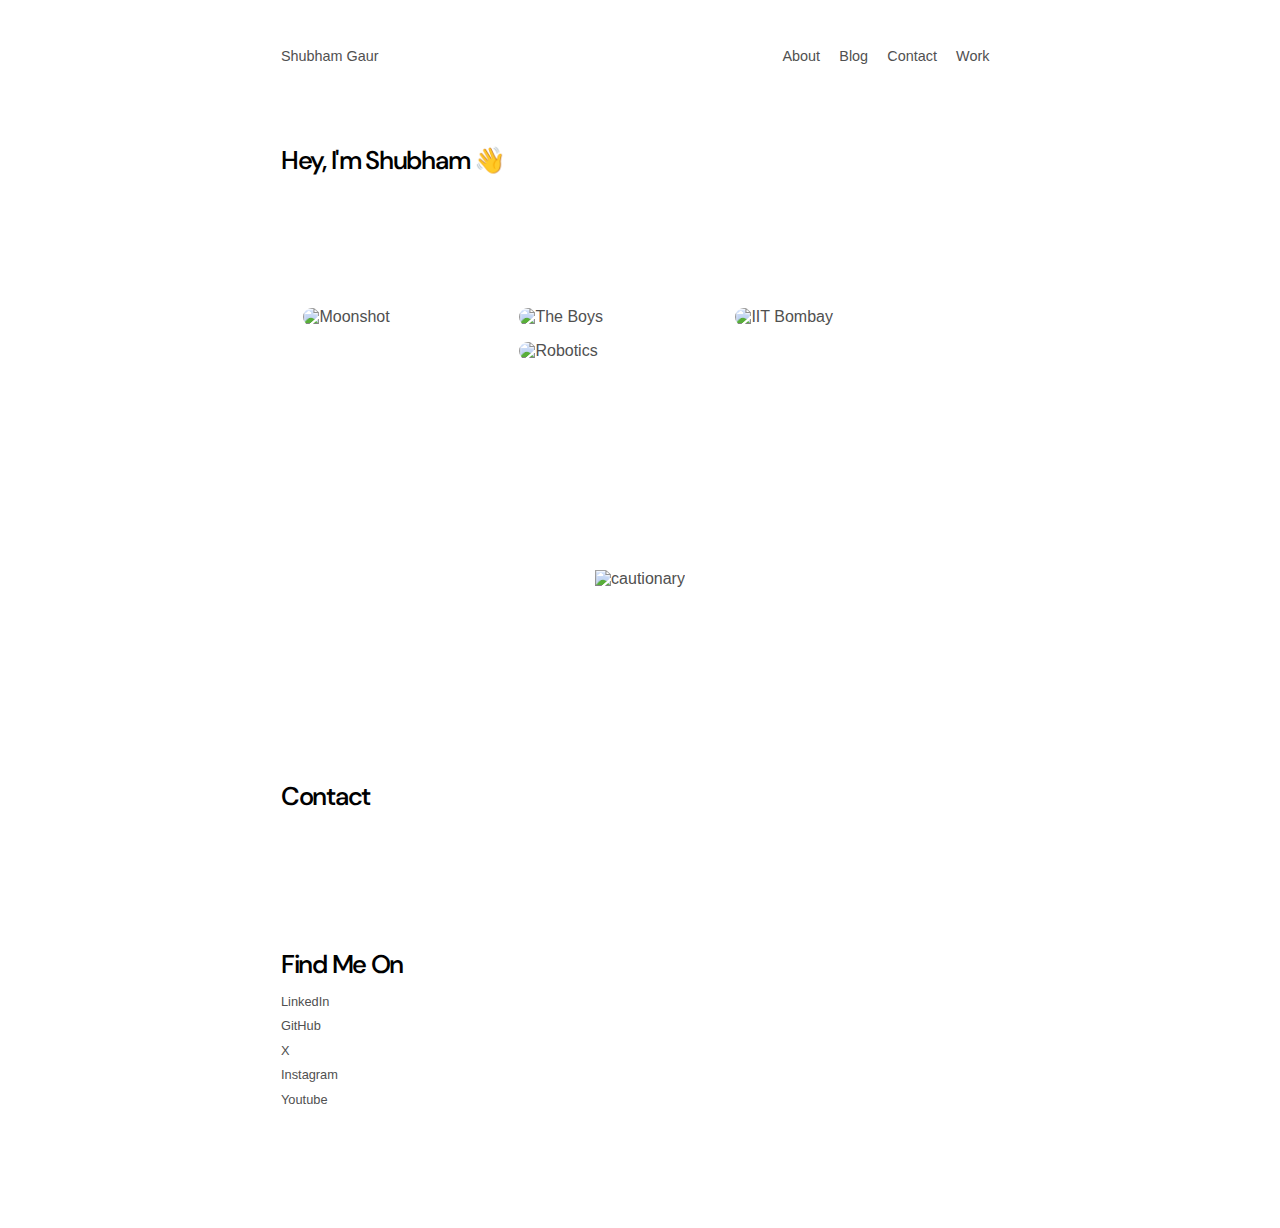
==== commit cae3be0e: "Update index.html" ====
--- a/index.html
+++ b/index.html
@@ -64,8 +64,6 @@
       <section class="about" id="about">
         <div class="container">
           <h2 class=".btn-shine">Hey, I'm Shubham &#128075;</h2>
-          <p>A Software developer, with a knack in Design Thinking.</p>
-
           <p>
             I am a full time software developer, part time hacker. I believe in
             the philosophy, "An idiot admires complexity, a genius admires
@@ -119,12 +117,10 @@
       <section class="contact" id="contact">
         <div class="container">
           <p>
-            I believe hacking is the finest art in programming. It liberates
-            one's dependence on society and allows for more creative and free
-            work, without the boundation of paywalls and firewalls. It empowers
-            one to create their own solutions, to innovate and experiment
-            without the fear of repercussions or the burden of conformity. It is
-            an art of innovating instead of stealing, as usually shown.
+            I see hacking as the art of programming, creativity beyond paywalls
+            and firewalls. It’s about innovating and experimenting freely,
+            creating unique ways to make or break things rather than stealing or
+            copying.
           </p>
 
           <h2>Contact</h2>
@@ -133,9 +129,9 @@
             <a
               class="mail"
               href="mailto:shubham.gaur7116@gmail.com?subject=Hey%20Shubham"
-              >shubham.gaur7116@gmail.com</a
+              ><u>shubham.gaur7116@gmail.com</u></a
             >, here's my
-            <a href="assets/Shubham-Resume.pdf" class="mail">resume</a>
+            <a href="assets/Shubham-Resume.pdf" class="mail"><u>Resume</u></a>
             if you're a recruiter reaching out.
           </p>
         </div>
--- a/styles.css
+++ b/styles.css
@@ -19,11 +19,12 @@
 
   flex-wrap: wrap;
   justify-content: center;
-  margin: auto auto
-}
-
-.tape{
-  max-width: 130px;
+  margin: auto auto;
+  margin-left: -6%;
+}
+
+.tape-left{
+  max-width: 110px;
   position: absolute;
   right: 13.9%;
   z-index: 15;
@@ -40,7 +41,7 @@
 }
 
 .gallery-item-big {
-  margin: 6% 6.9%;
+  margin: 6% 9.9%;
   width: 32.5rem;
   height: 17rem;
   display: grid;
@@ -95,17 +96,19 @@
   height: 12rem;
   margin: 3.5% auto;
   margin-bottom: -3%;
-  display: flex;            /* Use flexbox */
+  display: flex;     
+  pointer-events: none;       /* Use flexbox */
   justify-content: center; /* Horizontal centering */
   align-items: center;     /* Vertical centering */
-  border-radius: 0.5rem;  /* Keep if needed */
+    /* Keep if needed */
   overflow: hidden;       /* Hide any content that overflows */ /* Added this */ 
 }
 
 .gallery-item-cautionary img {  /* Target the image inside */
   display: block;          /* Prevent extra spacing */
   max-width: 100%;         /* Ensure image fits within container width */
-  max-height: 100%;        /* Ensure image fits within container height */
+  max-height: 100%;   
+  pointer-events: none;     /* Ensure image fits within container height */
   object-fit: contain;    /* Show full image, maintain aspect ratio */ /* changed this */
 }
 
@@ -239,12 +242,12 @@
   position: relative;
 }
 
-.experience {
+/* .experience {
   position: relative;
   display: flex;
   flex-wrap: wrap;
   justify-content: space-between;
-}
+} */
 
 .experience-item {
   flex: 1 1 50%;
@@ -268,8 +271,9 @@
 }
 
 h2 {
-  font-size: clamp(1.4rem, 1.7vw, 2rem);
-  font-weight: 600;
+  font-size: clamp(1.6rem, 1.7vw, 2.2rem);
+  letter-spacing: -1.3px;
+  font-weight: 550;
   color: black;
   font-family: "DM Sans";
   margin-top: clamp(0.8rem, 1vw, 1.1rem);
@@ -313,6 +317,8 @@
 p {
   font-size: clamp(0.8rem, 1vw, 1.2rem);
   line-height: 1.6;
+  max-width: clamp(600px, 70vw, 650px);
+  ;
   padding: clamp(5px, 0.7vw, 10px) 0;
   opacity: 0;
   animation: fadeIn 1s ease-in-out forwards;
@@ -376,6 +382,7 @@
 
 .mail {
   font-family: monospace;
+
   backdrop-filter: opacity(2);
 }
 
@@ -444,18 +451,19 @@
 
 @media (max-width: 768px) {
 
-  .tape {
+  .tape-left {
     max-width: clamp(80px, 5vw + 30px, 100px); /* Scales width between 60px and 90px based on viewport */
     position: absolute;
+    pointer-events: none;
     right: 6.9%;
     z-index: 15;
 }
-
 
   .gallery-item-cautionary {
     width: 21.5rem;
     height: 12rem;
-    margin: 3.5% auto;
+    margin: 3.1% auto;
+    margin-left: 3.9%;
     margin-bottom: -3%;
     display: flex;            /* Use flexbox */
     justify-content: center; /* Horizontal centering */
@@ -497,4 +505,12 @@
     margin: 0 clamp(0.4rem, 0.7vw, 0.8rem);
     margin-bottom: clamp(0.5rem, 0.7vw, 0.9rem);
   }
-}
+
+  .gallery-grid {
+    display: flex;
+    flex-wrap: wrap;
+    justify-content: center;
+    margin: auto auto;
+    margin-left: -2%;
+  }
+}
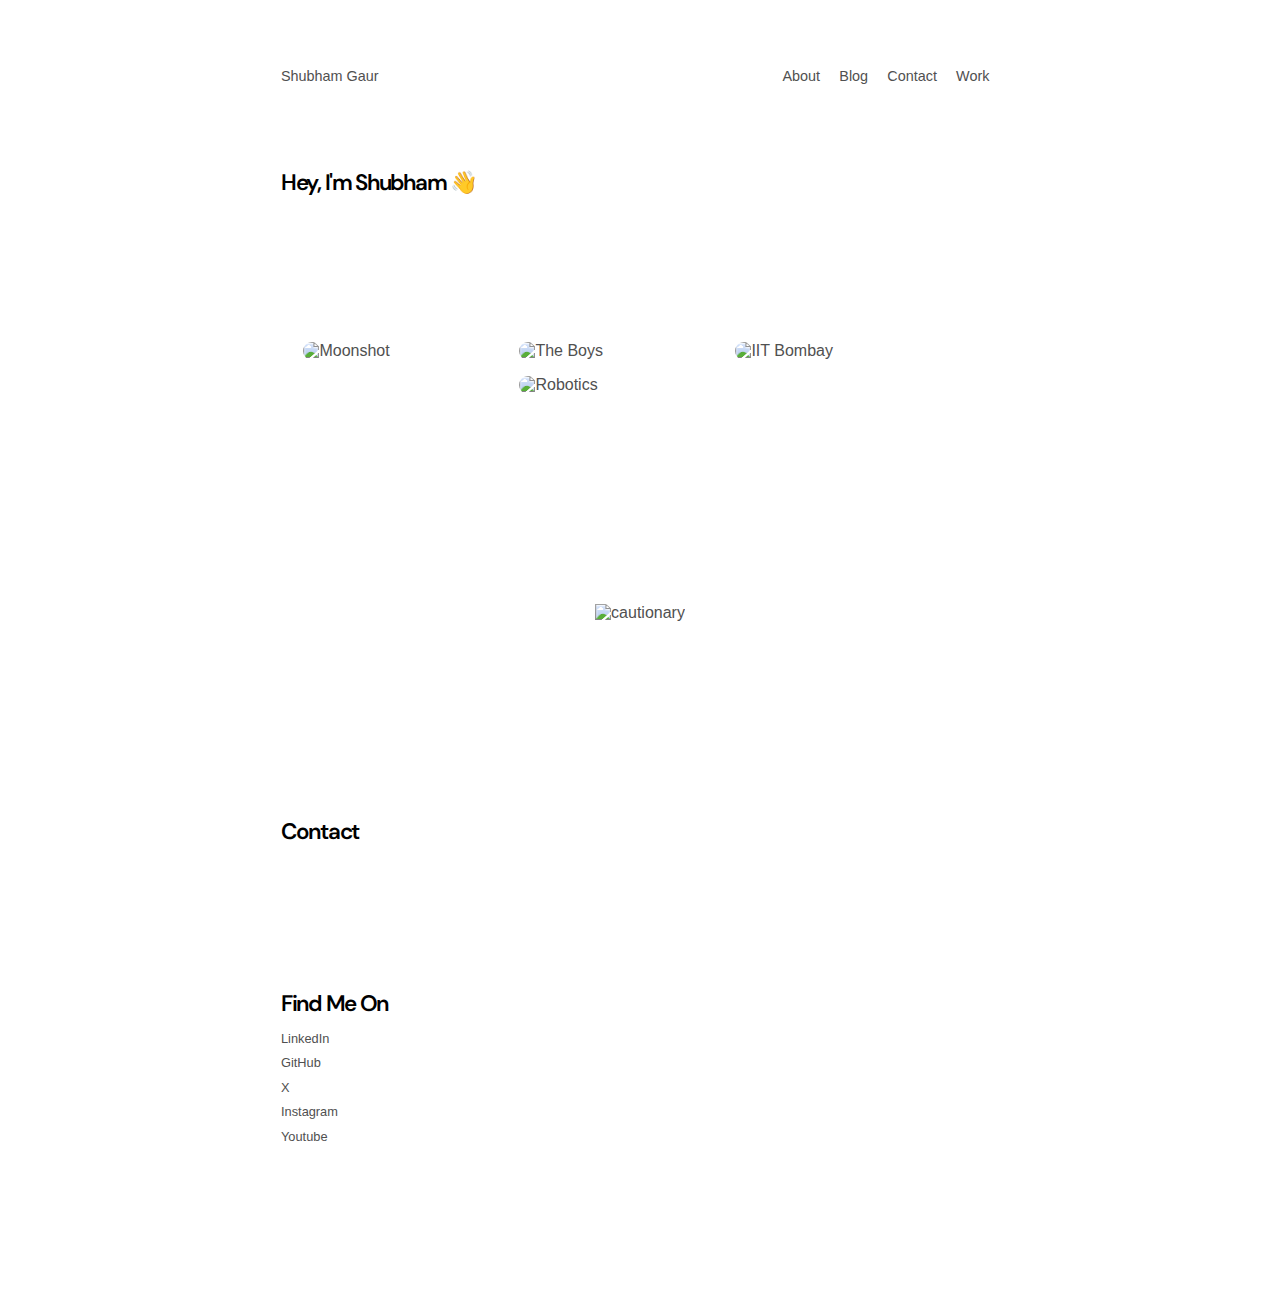
==== commit a95bf443: "Update index.html" ====
--- a/index.html
+++ b/index.html
@@ -131,7 +131,7 @@
               href="mailto:shubham.gaur7116@gmail.com?subject=Hey%20Shubham"
               ><u>shubham.gaur7116@gmail.com</u></a
             >, here's my
-            <a href="assets/Shubham-Resume.pdf" class="mail"><u>Resume</u></a>
+            <a href="https://www.overleaf.com/download/project/6723972a5a9010015439ccac/build/192e6355031-d76cc0c78c9a7ec9/output/output.pdf?compileGroup=standard&clsiserverid=clsi-pre-emp-n2d-b-f-q8ck&enable_pdf_caching=true&popupDownload=true" class="mail"><u>Resume</u></a>
             if you're a recruiter reaching out.
           </p>
         </div>
--- a/styles.css
+++ b/styles.css
@@ -138,6 +138,7 @@
 .container {
   max-width: clamp(600px, 70vw, 750px);
   margin: 0 auto;
+  margin-top: 2%;
   padding: clamp(0.5rem, 1.5vw, 1rem);
   text-align: left;
   position: relative;
@@ -153,7 +154,7 @@
 
 .navbar {
   display: flex;
-  padding-top: clamp(10px, 1.5vw, 20px);
+  padding-top: clamp(10px, 1.5vw, 14px);
   justify-content: space-between;
   align-items: center;
 }
@@ -242,12 +243,7 @@
   position: relative;
 }
 
-/* .experience {
-  position: relative;
-  display: flex;
-  flex-wrap: wrap;
-  justify-content: space-between;
-} */
+
 
 .experience-item {
   flex: 1 1 50%;
@@ -271,9 +267,9 @@
 }
 
 h2 {
-  font-size: clamp(1.6rem, 1.7vw, 2.2rem);
+  font-size: clamp(1.4rem, 1.7vw, 2rem);
   letter-spacing: -1.3px;
-  font-weight: 550;
+  font-weight: 600;
   color: black;
   font-family: "DM Sans";
   margin-top: clamp(0.8rem, 1vw, 1.1rem);
@@ -450,6 +446,11 @@
 }
 
 @media (max-width: 768px) {
+
+
+  .experience {
+    margin-top: 5%;
+  }
 
   .tape-left {
     max-width: clamp(80px, 5vw + 30px, 100px); /* Scales width between 60px and 90px based on viewport */
@@ -489,9 +490,9 @@
   }
   .gallery-item-big {
     display: grid;
-    width: 20.5rem;
-    height: 13rem;
-    margin: 7% 6.6%;
+    width: 21.5rem;
+    height: 12.5rem;
+    margin: 7% 5%;
     max-width: 25.75rem;
     border-radius: 0.5rem;
     min-width: 3.125rem;
@@ -511,6 +512,6 @@
     flex-wrap: wrap;
     justify-content: center;
     margin: auto auto;
-    margin-left: -2%;
-  }
-}
+    margin-left: -5%;
+  }
+}
